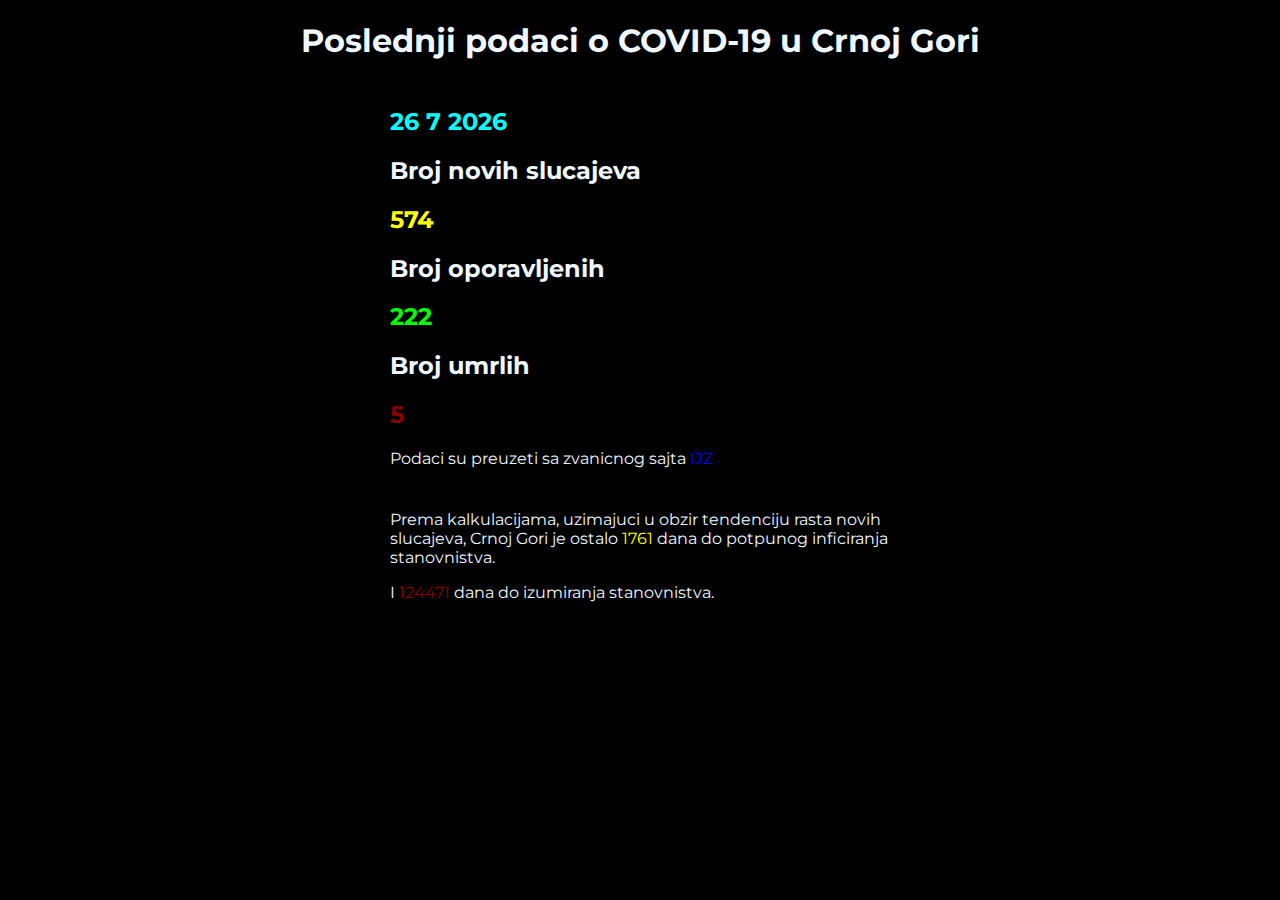
==== index.htm @ e1efdce7 "Initial commit" ====
<!DOCTYPE html>
<html lang="en">
<head>
    <link href='style.css' rel='stylesheet'>
    <link rel="preconnect" href="https://fonts.gstatic.com">
    <link href="https://fonts.googleapis.com/css2?family=Montserrat&display=swap" rel="stylesheet">
    <meta charset="UTF-8">
    <meta name="viewport" content="width=device-width, initial-scale=1.0">
    <title>COVID Crna Gora</title>
</head>
<body>
    <h1>Poslednji podaci o COVID-19 u Crnoj Gori</h1>
    <div class="stats">
        <h2 id="date">
        <h2>Broj novih slucajeva</h2>
        <h2 id="newInfected"></h2>
        <h2>Broj oporavljenih</h2>
        <h2 id='newRecovered'></h2>
        <h2>Broj umrlih</h2>
        <h2 id='newDead'></h2>
        <p>Podaci su preuzeti sa zvanicnog sajta <a href="https://www.ijzcg.me">IJZ</a></p>
    </div>
    <div class="calculations">
        <p>Prema kalkulacijama, uzimajuci u obzir tendenciju rasta novih slucajeva, Crnoj Gori je ostalo <span id='estInfected'></span> dana do potpunog inficiranja stanovnistva.</p>
        <P>I <span id='estDead'> </span> dana do izumiranja stanovnistva.</p>
    </div>
    </div>
    <script src='script.js'>
    </script>
</body>
</html>
---- style.css ----
body {
    font-family: 'Montserrat', sans-serif;
    background-color: #000000;
}
h1,h2,p {
    color: aliceblue;
}
h1 {
    text-align: center;
}
a {
    text-decoration: none;
}
.stats {
    margin: 0 auto;
    width: 500px;
    padding: 5px 0;
}
#date {
    /* color: chartreuse; */
    color: aqua;
}
#newInfected {
    color: yellow;
}
#newRecovered {
    color: lime;
}
#newDead {
    color: darkred;
}
.calculations {
    margin: 0 auto;
    width: 500px;
    padding: 5px 0;
}
#estInfected {
    color: yellow;
}
#estDead {
    color:darkred;
}
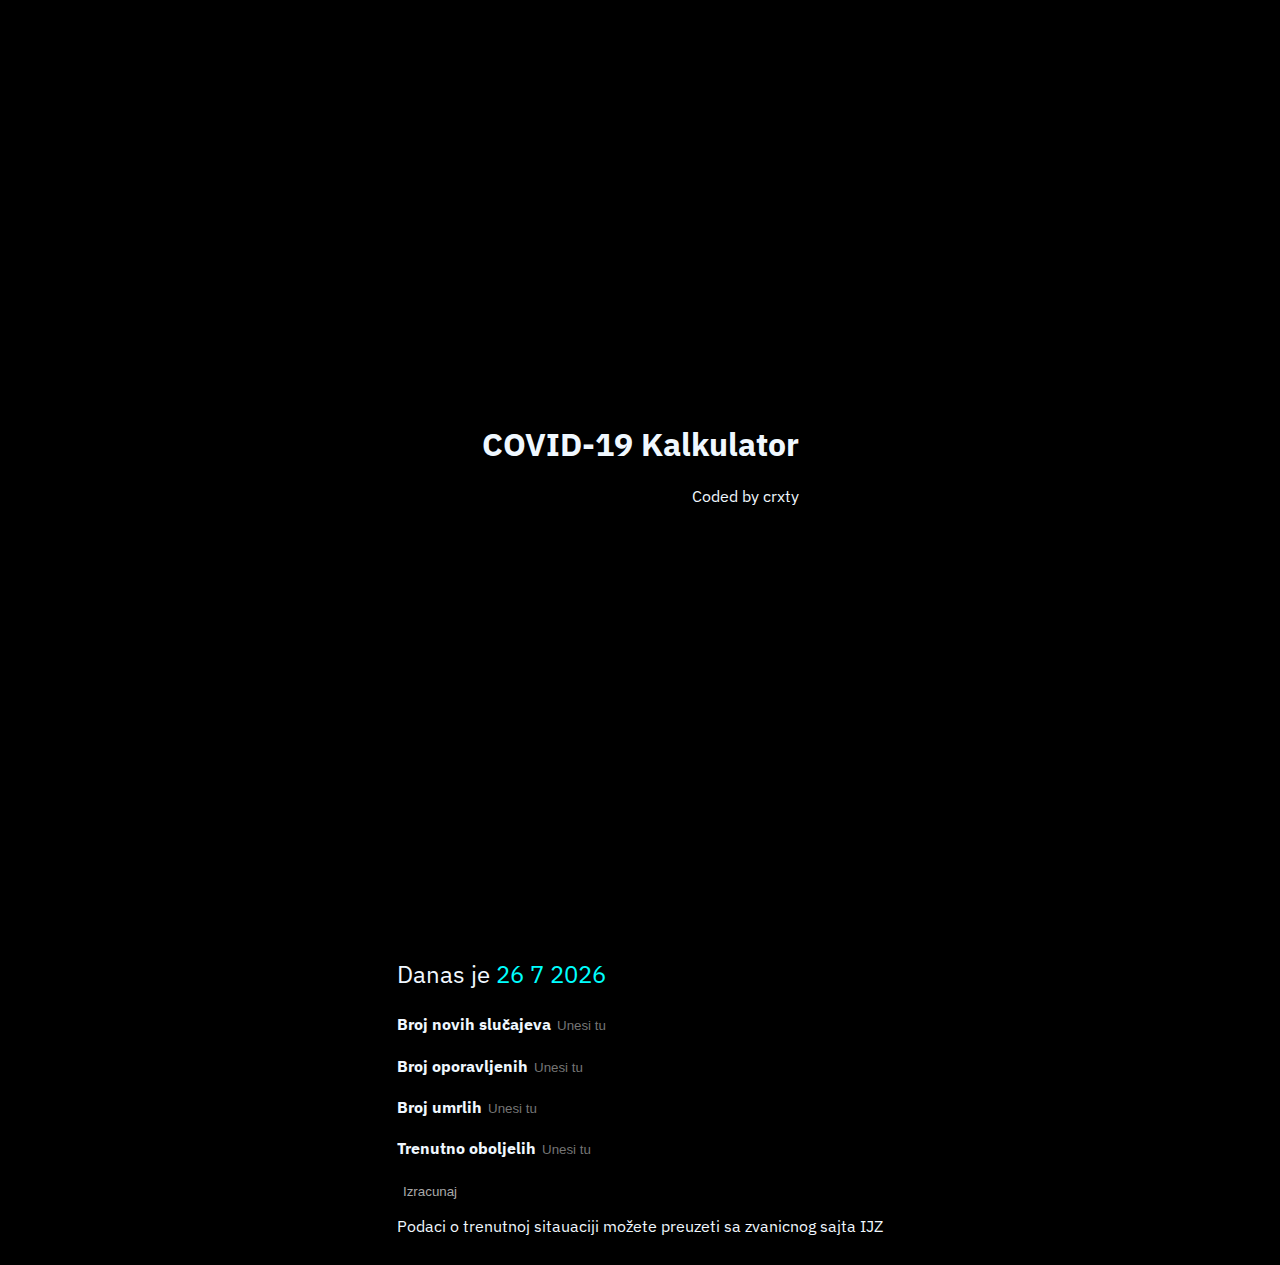
==== commit 22278d24: "v.2" ====
--- a/index.htm
+++ b/index.htm
@@ -3,27 +3,37 @@
 <head>
     <link href='style.css' rel='stylesheet'>
     <link rel="preconnect" href="https://fonts.gstatic.com">
-    <link href="https://fonts.googleapis.com/css2?family=Montserrat&display=swap" rel="stylesheet">
+    <link href="https://fonts.googleapis.com/css2?family=IBM+Plex+Sans&display=swap" rel="stylesheet">
     <meta charset="UTF-8">
     <meta name="viewport" content="width=device-width, initial-scale=1.0">
     <title>COVID Crna Gora</title>
 </head>
 <body>
-    <h1>Poslednji podaci o COVID-19 u Crnoj Gori</h1>
+    <section class="shapka">
+        <h1>COVID-19 Kalkulator</h1>
+        <p class="credit"><a href="https://github.com/crxty">crxty</a>Coded by </p>
+        <!--img src="giph_V1.gif" alt="scroll chevron"-->
+    </section>
     <div class="stats">
-        <h2 id="date">
-        <h2>Broj novih slucajeva</h2>
-        <h2 id="newInfected"></h2>
-        <h2>Broj oporavljenih</h2>
-        <h2 id='newRecovered'></h2>
-        <h2>Broj umrlih</h2>
-        <h2 id='newDead'></h2>
-        <p>Podaci su preuzeti sa zvanicnog sajta <a href="https://www.ijzcg.me">IJZ</a></p>
-    </div>
-    <div class="calculations">
-        <p>Prema kalkulacijama, uzimajuci u obzir tendenciju rasta novih slucajeva, Crnoj Gori je ostalo <span id='estInfected'></span> dana do potpunog inficiranja stanovnistva.</p>
-        <P>I <span id='estDead'> </span> dana do izumiranja stanovnistva.</p>
-    </div>
+        <p style="font-size:x-large;">Danas je <span id="date"></span></p>
+        <h4>Broj novih slučajeva 
+            <input class="input_style" type="text" placeholder="Unesi tu" id="newInfectedInput">
+            </h4>
+        <h4>Broj oporavljenih 
+            <input class="input_style" type="text" placeholder="Unesi tu" id="newRecoveredInput">
+        <h4>Broj umrlih 
+            <input class="input_style" type="text" placeholder="Unesi tu" id="newDeadInput"></h4>
+        <h4>Trenutno oboljelih 
+            <input class="input_style" type="text" placeholder="Unesi tu" id="allInfectInput"></h4>
+            <button id="trigger" class="button_style"  type="button">Izracunaj</button>
+        <p>Podaci o trenutnoj sitauaciji možete preuzeti sa zvanicnog sajta <a href="https://www.ijzcg.me">IJZ</a></p>
+        <div id="bad">
+            <p>Prema kalkulacijama, uzimajući u obzir tendenciju rasta novih slucajeva, Crnoj Gori je ostalo <span id='estInfected'></span> dana do potpunog inficiranja stanovništva.</p>
+            <p>I <span id='estDead'> </span> dana do izumiranja stanovništva.</p>
+        </div>
+        <div id="good">
+            <p>Prema kalkulacijama, Crnoj Gori je ostalo <span id='estRecov'></span> dana do potpunog oporavka oboljelih.</p> 
+        </div>
     </div>
     <script src='script.js'>
     </script>
--- a/style.css
+++ b/style.css
@@ -1,24 +1,61 @@
 body {
-    font-family: 'Montserrat', sans-serif;
+    font-family: 'IBM Plex Sans';
     background-color: #000000;
 }
-h1,h2,p {
+h1,h4,p,a {
     color: aliceblue;
-}
-h1 {
-    text-align: center;
 }
 a {
     text-decoration: none;
 }
+.shapka {
+    text-align: justify;
+    margin: 47vh auto;
+    width: fit-content;
+}
+.credit {
+    display: flex;
+    flex-direction: row-reverse;
+}
+.credit a:visited {
+    color: aliceblue;
+}
+.credit a:hover {
+    color:red;
+}
+.credit a:active {
+    color: brown;
+}
+.input_style {
+    background-color: black;
+    border:none;
+    caret-color: blue;
+    color: cadetblue;
+}
+.button_style {
+    background-color: black;
+    color: darkgray;
+    border: none;
+}
+.button_style:hover {
+    border: 1px solid darkgray;
+    transition: 2s;
+    box-shadow: 0px 0px 116px -80px rgba(255,255,255,1);
+}
 .stats {
     margin: 0 auto;
-    width: 500px;
+    width: fit-content;
     padding: 5px 0;
 }
 #date {
     /* color: chartreuse; */
     color: aqua;
+}
+#bad {
+    display: none;
+}
+#good {
+    display: none;
 }
 #newInfected {
     color: yellow;
@@ -29,14 +66,12 @@
 #newDead {
     color: darkred;
 }
-.calculations {
-    margin: 0 auto;
-    width: 500px;
-    padding: 5px 0;
-}
 #estInfected {
     color: yellow;
 }
 #estDead {
     color:darkred;
+}
+#estRecov {
+    color: lime;
 }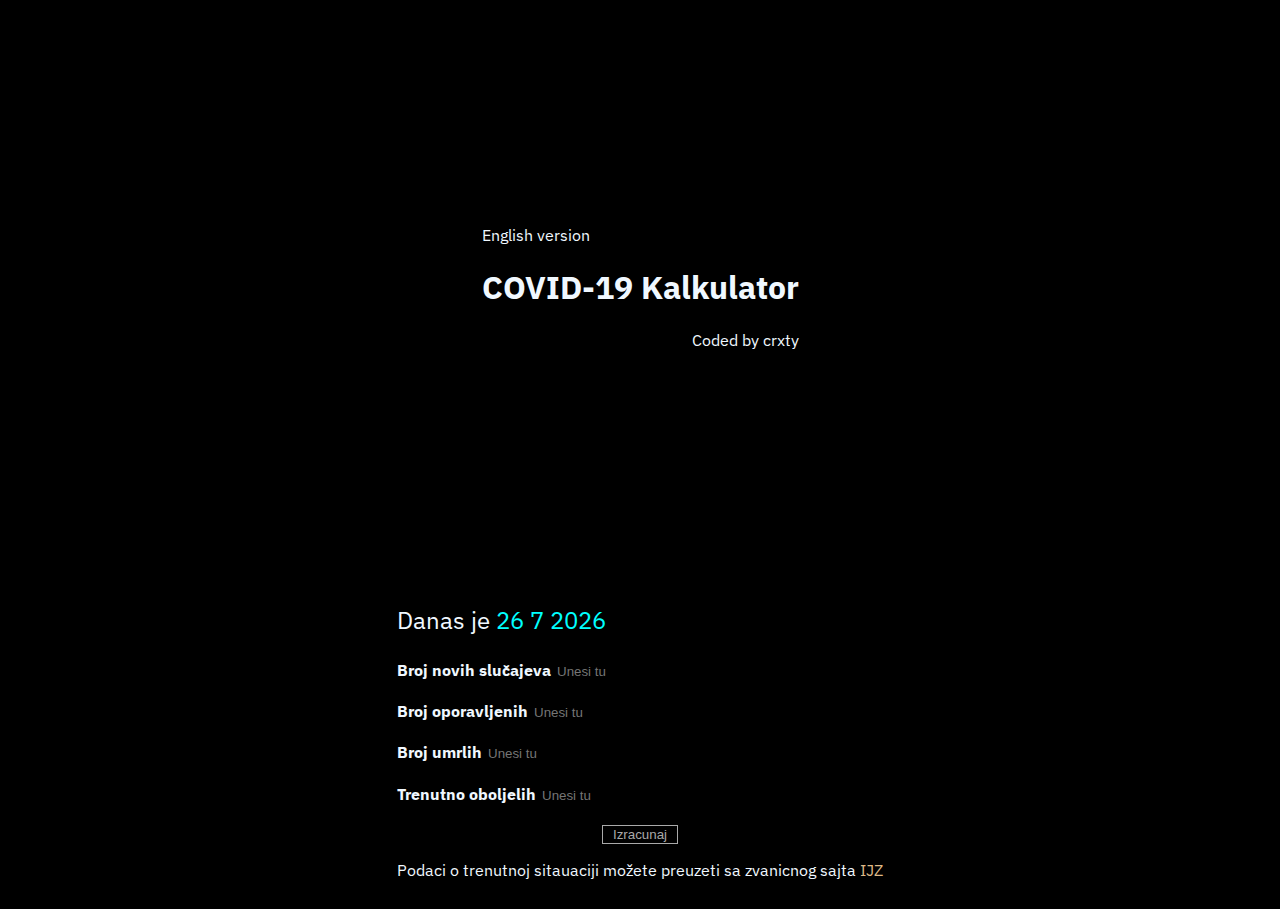
==== commit 1b9961f6: "v.2.1." ====
--- a/index.htm
+++ b/index.htm
@@ -1,5 +1,5 @@
 <!DOCTYPE html>
-<html lang="en">
+<html lang="sr">
 <head>
     <link href='style.css' rel='stylesheet'>
     <link rel="preconnect" href="https://fonts.gstatic.com">
@@ -10,9 +10,9 @@
 </head>
 <body>
     <section class="shapka">
+        <a href="en.htm" class="switcher">English version</a>
         <h1>COVID-19 Kalkulator</h1>
         <p class="credit"><a href="https://github.com/crxty">crxty</a>Coded by </p>
-        <!--img src="giph_V1.gif" alt="scroll chevron"-->
     </section>
     <div class="stats">
         <p style="font-size:x-large;">Danas je <span id="date"></span></p>
@@ -25,8 +25,10 @@
             <input class="input_style" type="text" placeholder="Unesi tu" id="newDeadInput"></h4>
         <h4>Trenutno oboljelih 
             <input class="input_style" type="text" placeholder="Unesi tu" id="allInfectInput"></h4>
-            <button id="trigger" class="button_style"  type="button">Izracunaj</button>
-        <p>Podaci o trenutnoj sitauaciji možete preuzeti sa zvanicnog sajta <a href="https://www.ijzcg.me">IJZ</a></p>
+            <div class="button">
+                <button id="trigger" class="button_style"  type="button">Izracunaj</button>
+            </div>
+        <p>Podaci o trenutnoj sitauaciji možete preuzeti sa zvanicnog sajta <a class='ijz' href="https://www.ijzcg.me">IJZ</a></p>
         <div id="bad">
             <p>Prema kalkulacijama, uzimajući u obzir tendenciju rasta novih slucajeva, Crnoj Gori je ostalo <span id='estInfected'></span> dana do potpunog inficiranja stanovništva.</p>
             <p>I <span id='estDead'> </span> dana do izumiranja stanovništva.</p>
--- a/style.css
+++ b/style.css
@@ -10,8 +10,14 @@
 }
 .shapka {
     text-align: justify;
-    margin: 47vh auto;
+    margin: 25vh auto;
     width: fit-content;
+}
+.switcher:hover {
+    color: red;
+}
+.switcher:active {
+    color: brown;
 }
 .credit {
     display: flex;
@@ -26,27 +32,41 @@
 .credit a:active {
     color: brown;
 }
+.stats {
+    margin: 0 auto;
+    width: fit-content;
+    padding: 5px 0;
+}
 .input_style {
     background-color: black;
     border:none;
     caret-color: blue;
     color: cadetblue;
 }
+.button {
+    display: flex;
+    justify-content:center;
+}
 .button_style {
+    width: 6vw;
     background-color: black;
+    border: 1px solid darkgray;
     color: darkgray;
-    border: none;
 }
 .button_style:hover {
-    border: 1px solid darkgray;
-    transition: 2s;
-    box-shadow: 0px 0px 116px -80px rgba(255,255,255,1);
+    box-shadow: 0px 0px 20px 0px rgba(255,255,255,1);
+    transition: 1s;
 }
-.stats {
-    margin: 0 auto;
-    width: fit-content;
-    padding: 5px 0;
+.ijz {
+    color: burlywood;
 }
+.ijz:hover {
+    color: red;
+}
+.ijz:active {
+    color: brown;
+}
+
 #date {
     /* color: chartreuse; */
     color: aqua;
